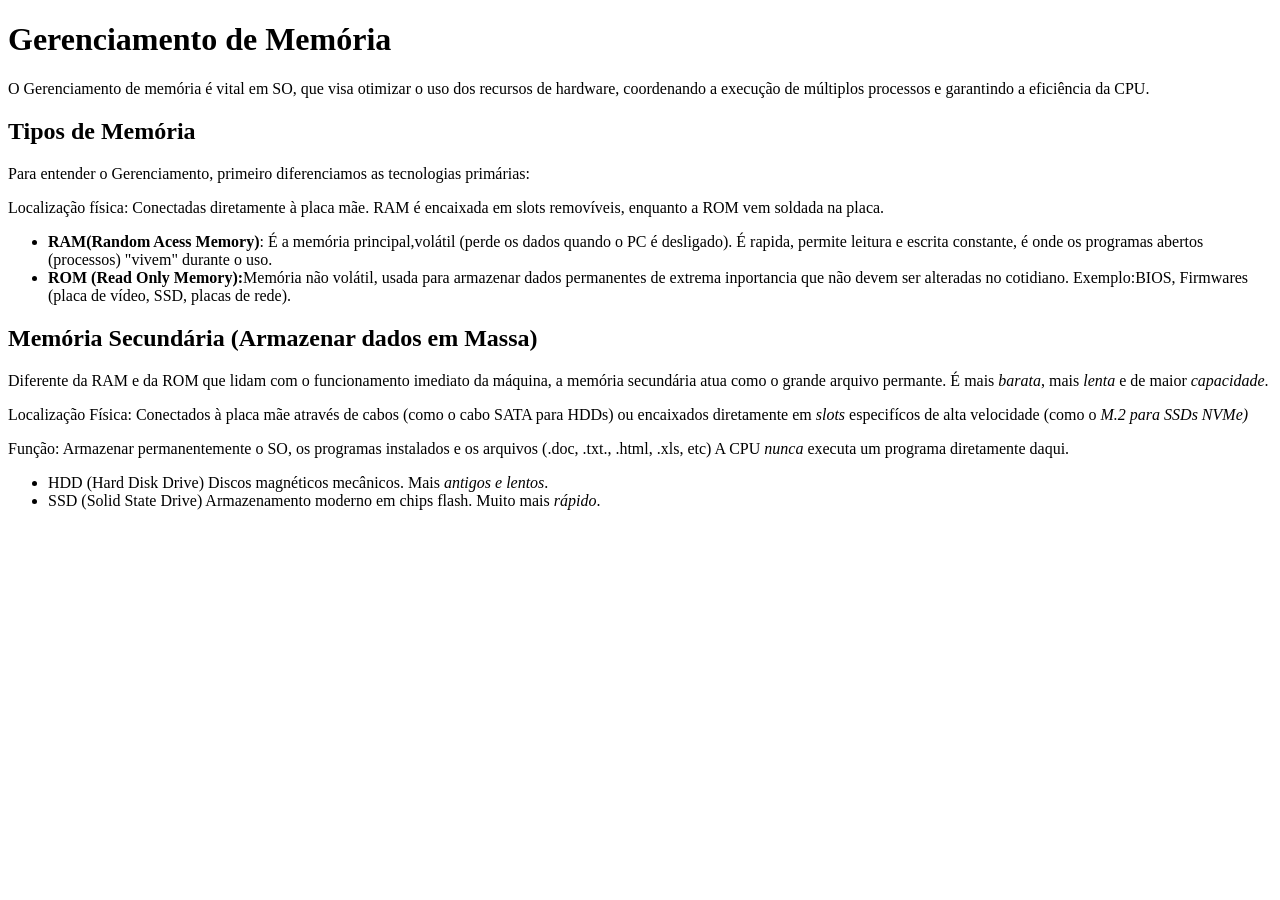
==== index.html @ b1d82b6c "Aula 1.1 Gerenciamento_memoria" ====
<!DOCTYPE html>
<html lang="pt-BR">
<head>
    <meta charset="UTF-8">
    <meta name="viewport" content="width=device-width, initial-scale=1.0">
    <title>Cap.3 Memória</title>
</head>
<body>

    <h1>Gerenciamento de Memória</h1>
    <p>O Gerenciamento de memória é vital em SO, que 
       visa otimizar o uso dos recursos de hardware, 
       coordenando a execução de múltiplos processos
        e garantindo a eficiência da CPU.</p>
      <h2>Tipos de Memória</h2> 
      <p>Para entender o Gerenciamento, primeiro 
        diferenciamos as tecnologias primárias:</p>
      <p>Localização física: Conectadas diretamente 
        à placa mãe. RAM é encaixada em slots 
        removíveis, enquanto a ROM vem soldada na placa.</p> 
      <ul>
        <li><strong>RAM(Random Acess Memory)</strong>: É a memória principal,volátil (perde os dados quando o PC é desligado). É rapida, permite leitura e escrita constante, é onde os programas abertos (processos) "vivem" durante o uso.
        <li><strong>ROM (Read Only Memory):</strong>Memória
        não volátil, usada para armazenar dados permanentes 
        de extrema inportancia que não devem ser alteradas 
        no cotidiano. Exemplo:BIOS, Firmwares (placa de    vídeo, SSD, placas de rede).
      </ul>
 <h2>Memória Secundária (Armazenar dados em Massa)</h2>
 <p>Diferente da RAM e da ROM que lidam com o funcionamento imediato da máquina, a memória secundária atua como o grande arquivo permante. É mais <em>barata</em>, mais <em>lenta</em> e de maior <em>capacidade</em>.</p>
 <p>Localização Física: Conectados à placa mãe através de cabos (como o cabo SATA para HDDs) ou encaixados diretamente em <em>slots</em> especifícos de alta velocidade (como o <em>M.2 para SSDs NVMe)</em></p>
 <p>Função: Armazenar permanentemente o SO, os programas instalados e os arquivos (.doc, .txt., .html, .xls, etc)
  A CPU <em>nunca</em> executa um programa diretamente daqui.
 </p>
 <ul>
<li> HDD (Hard Disk Drive) Discos magnéticos mecânicos. Mais <em>antigos e lentos</em>.
<li> SSD (Solid State Drive) Armazenamento moderno em chips flash. Muito mais <em>rápido</em>.
 </ul>
   
</body>
</html>
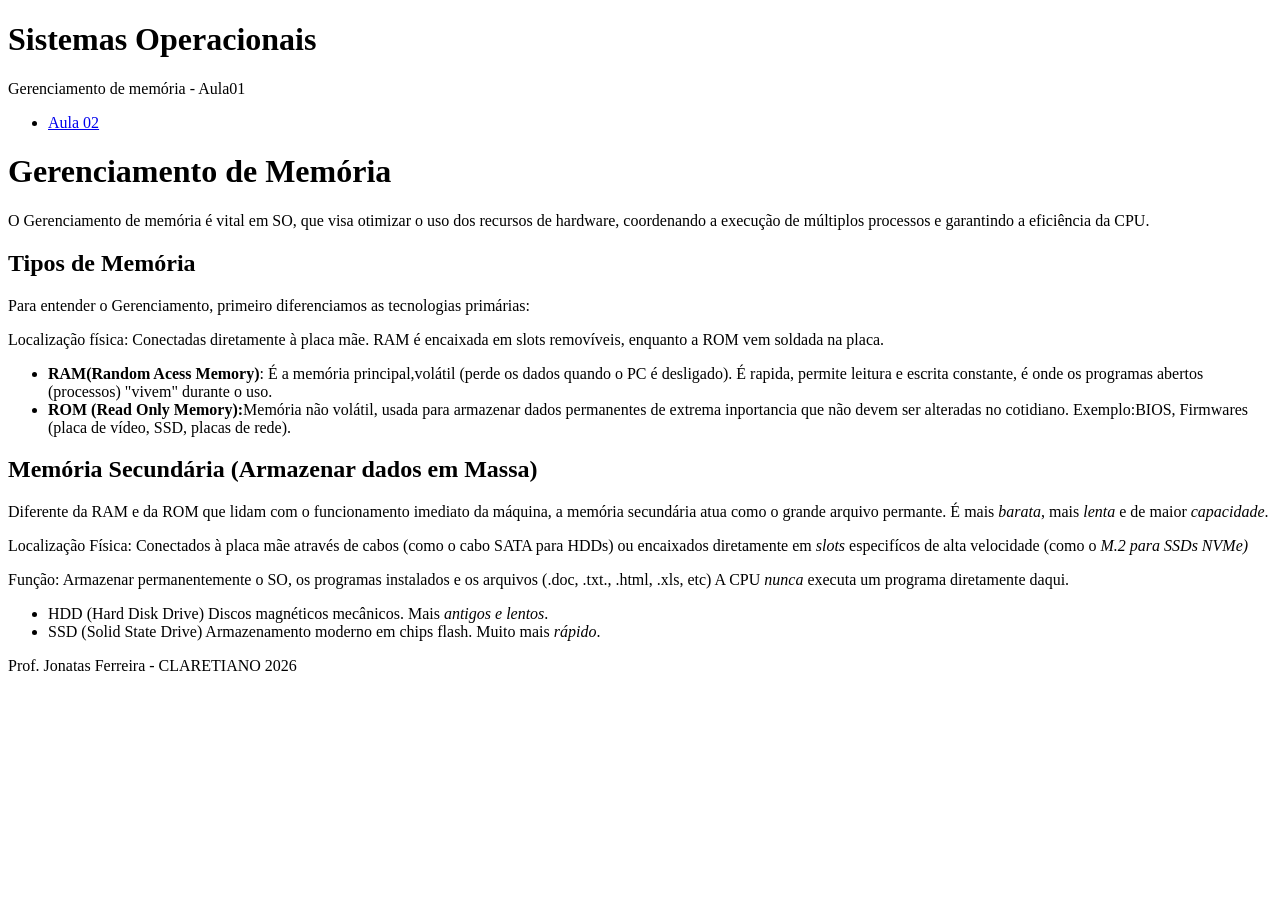
==== commit c8cc8e23: "Add files via upload" ====
--- a/index.html
+++ b/index.html
@@ -1,40 +1,64 @@
 <!DOCTYPE html>
 <html lang="pt-BR">
+
 <head>
-    <meta charset="UTF-8">
-    <meta name="viewport" content="width=device-width, initial-scale=1.0">
-    <title>Cap.3 Memória</title>
+  <meta charset="UTF-8">
+  <meta name="viewport" content="width=device-width, initial-scale=1.0">
+  <title>Introdução</title>
 </head>
+
 <body>
+  <header>
+    <h1>Sistemas Operacionais</h1>
+    <p> Gerenciamento de memória - Aula01</p>
+  </header>
+  <nav>
+    <ul>
+      <li><a href="pagina002/pg002.html"> Aula 02</a> </li>
+    </ul>
+  </nav>
 
+  <main>
     <h1>Gerenciamento de Memória</h1>
-    <p>O Gerenciamento de memória é vital em SO, que 
-       visa otimizar o uso dos recursos de hardware, 
-       coordenando a execução de múltiplos processos
-        e garantindo a eficiência da CPU.</p>
-      <h2>Tipos de Memória</h2> 
-      <p>Para entender o Gerenciamento, primeiro 
+    <p>O Gerenciamento de memória é vital em SO, que
+      visa otimizar o uso dos recursos de hardware,
+      coordenando a execução de múltiplos processos
+      e garantindo a eficiência da CPU.</p>
+
+    <section>
+      <h2>Tipos de Memória</h2>
+      <p>Para entender o Gerenciamento, primeiro
         diferenciamos as tecnologias primárias:</p>
-      <p>Localização física: Conectadas diretamente 
-        à placa mãe. RAM é encaixada em slots 
-        removíveis, enquanto a ROM vem soldada na placa.</p> 
+      <p>Localização física: Conectadas diretamente
+        à placa mãe. RAM é encaixada em slots
+        removíveis, enquanto a ROM vem soldada na placa.</p>
       <ul>
-        <li><strong>RAM(Random Acess Memory)</strong>: É a memória principal,volátil (perde os dados quando o PC é desligado). É rapida, permite leitura e escrita constante, é onde os programas abertos (processos) "vivem" durante o uso.
+        <li><strong>RAM(Random Acess Memory)</strong>: É a memória principal,volátil (perde os dados quando o PC é
+          desligado). É rapida, permite leitura e escrita constante, é onde os programas abertos (processos) "vivem"
+          durante o uso.
         <li><strong>ROM (Read Only Memory):</strong>Memória
-        não volátil, usada para armazenar dados permanentes 
-        de extrema inportancia que não devem ser alteradas 
-        no cotidiano. Exemplo:BIOS, Firmwares (placa de    vídeo, SSD, placas de rede).
+          não volátil, usada para armazenar dados permanentes
+          de extrema inportancia que não devem ser alteradas
+          no cotidiano. Exemplo:BIOS, Firmwares (placa de vídeo, SSD, placas de rede).
       </ul>
- <h2>Memória Secundária (Armazenar dados em Massa)</h2>
- <p>Diferente da RAM e da ROM que lidam com o funcionamento imediato da máquina, a memória secundária atua como o grande arquivo permante. É mais <em>barata</em>, mais <em>lenta</em> e de maior <em>capacidade</em>.</p>
- <p>Localização Física: Conectados à placa mãe através de cabos (como o cabo SATA para HDDs) ou encaixados diretamente em <em>slots</em> especifícos de alta velocidade (como o <em>M.2 para SSDs NVMe)</em></p>
- <p>Função: Armazenar permanentemente o SO, os programas instalados e os arquivos (.doc, .txt., .html, .xls, etc)
-  A CPU <em>nunca</em> executa um programa diretamente daqui.
- </p>
- <ul>
-<li> HDD (Hard Disk Drive) Discos magnéticos mecânicos. Mais <em>antigos e lentos</em>.
-<li> SSD (Solid State Drive) Armazenamento moderno em chips flash. Muito mais <em>rápido</em>.
- </ul>
-   
+    </section>
+
+    <section>
+      <h2>Memória Secundária (Armazenar dados em Massa)</h2>
+      <p>Diferente da RAM e da ROM que lidam com o funcionamento imediato da máquina, a memória secundária atua como o
+        grande arquivo permante. É mais <em>barata</em>, mais <em>lenta</em> e de maior <em>capacidade</em>.</p>
+      <p>Localização Física: Conectados à placa mãe através de cabos (como o cabo SATA para HDDs) ou encaixados
+        diretamente em <em>slots</em> especifícos de alta velocidade (como o <em>M.2 para SSDs NVMe)</em></p>
+      <p>Função: Armazenar permanentemente o SO, os programas instalados e os arquivos (.doc, .txt., .html, .xls, etc)
+        A CPU <em>nunca</em> executa um programa diretamente daqui.
+      </p>
+      <ul>
+        <li> HDD (Hard Disk Drive) Discos magnéticos mecânicos. Mais <em>antigos e lentos</em>.
+        <li> SSD (Solid State Drive) Armazenamento moderno em chips flash. Muito mais <em>rápido</em>.
+      </ul>
+    </section>
+  </main>
+  <footer>Prof. Jonatas Ferreira - CLARETIANO 2026</footer>
 </body>
+
 </html>
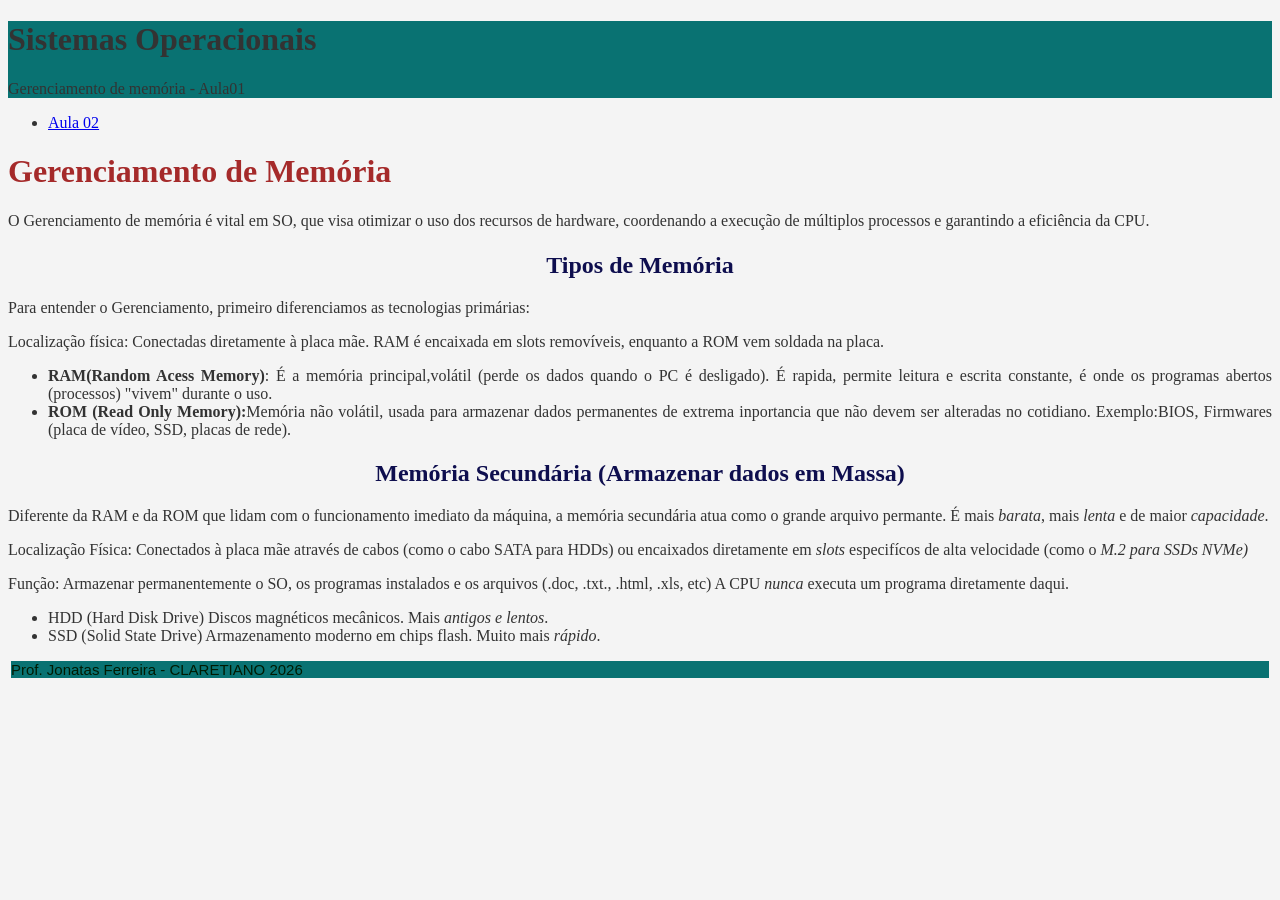
==== commit d8f4dcf9: "Add files via upload Css exteno" ====
--- a/index.html
+++ b/index.html
@@ -1,64 +1,89 @@
 <!DOCTYPE html>
 <html lang="pt-BR">
+  <head>
+    <meta charset="UTF-8" />
+    <meta name="viewport" content="width=device-width, initial-scale=1.0" />
+    <title>Introdução</title>
+    <link rel="stylesheet" href="estilo.css">
 
-<head>
-  <meta charset="UTF-8">
-  <meta name="viewport" content="width=device-width, initial-scale=1.0">
-  <title>Introdução</title>
-</head>
+    
+  </head>
+  <body>
+    <header>
+      <h1>Sistemas Operacionais</h1>
+      <p>Gerenciamento de memória - Aula01</p>
+    </header>
+    <nav>
+      <ul>
+        <li><a href="pagina002/pg002.html"> Aula 02</a></li>
+      </ul>
+    </nav>
 
-<body>
-  <header>
-    <h1>Sistemas Operacionais</h1>
-    <p> Gerenciamento de memória - Aula01</p>
-  </header>
-  <nav>
-    <ul>
-      <li><a href="pagina002/pg002.html"> Aula 02</a> </li>
-    </ul>
-  </nav>
+    <main>
+      <h1 style="color: brown;">Gerenciamento de Memória</h1>
+      <p>
+        O Gerenciamento de memória é vital em SO, que visa otimizar o uso dos
+        recursos de hardware, coordenando a execução de múltiplos processos e
+        garantindo a eficiência da CPU.
+      </p>
 
-  <main>
-    <h1>Gerenciamento de Memória</h1>
-    <p>O Gerenciamento de memória é vital em SO, que
-      visa otimizar o uso dos recursos de hardware,
-      coordenando a execução de múltiplos processos
-      e garantindo a eficiência da CPU.</p>
+      <section>
+        <h2>Tipos de Memória</h2>
+        <p>
+          Para entender o Gerenciamento, primeiro diferenciamos as tecnologias
+          primárias:
+        </p>
+        <p>
+          Localização física: Conectadas diretamente à placa mãe. RAM é
+          encaixada em slots removíveis, enquanto a ROM vem soldada na placa.
+        </p>
+        <ul>
+          <li>
+            <strong>RAM(Random Acess Memory)</strong>: É a memória
+            principal,volátil (perde os dados quando o PC é desligado). É
+            rapida, permite leitura e escrita constante, é onde os programas
+            abertos (processos) "vivem" durante o uso.
+          </li>
+          <li>
+            <strong>ROM (Read Only Memory):</strong>Memória não volátil, usada
+            para armazenar dados permanentes de extrema inportancia que não
+            devem ser alteradas no cotidiano. Exemplo:BIOS, Firmwares (placa de
+            vídeo, SSD, placas de rede).
+          </li>
+        </ul>
+      </section>
 
-    <section>
-      <h2>Tipos de Memória</h2>
-      <p>Para entender o Gerenciamento, primeiro
-        diferenciamos as tecnologias primárias:</p>
-      <p>Localização física: Conectadas diretamente
-        à placa mãe. RAM é encaixada em slots
-        removíveis, enquanto a ROM vem soldada na placa.</p>
-      <ul>
-        <li><strong>RAM(Random Acess Memory)</strong>: É a memória principal,volátil (perde os dados quando o PC é
-          desligado). É rapida, permite leitura e escrita constante, é onde os programas abertos (processos) "vivem"
-          durante o uso.
-        <li><strong>ROM (Read Only Memory):</strong>Memória
-          não volátil, usada para armazenar dados permanentes
-          de extrema inportancia que não devem ser alteradas
-          no cotidiano. Exemplo:BIOS, Firmwares (placa de vídeo, SSD, placas de rede).
-      </ul>
-    </section>
-
-    <section>
-      <h2>Memória Secundária (Armazenar dados em Massa)</h2>
-      <p>Diferente da RAM e da ROM que lidam com o funcionamento imediato da máquina, a memória secundária atua como o
-        grande arquivo permante. É mais <em>barata</em>, mais <em>lenta</em> e de maior <em>capacidade</em>.</p>
-      <p>Localização Física: Conectados à placa mãe através de cabos (como o cabo SATA para HDDs) ou encaixados
-        diretamente em <em>slots</em> especifícos de alta velocidade (como o <em>M.2 para SSDs NVMe)</em></p>
-      <p>Função: Armazenar permanentemente o SO, os programas instalados e os arquivos (.doc, .txt., .html, .xls, etc)
-        A CPU <em>nunca</em> executa um programa diretamente daqui.
-      </p>
-      <ul>
-        <li> HDD (Hard Disk Drive) Discos magnéticos mecânicos. Mais <em>antigos e lentos</em>.
-        <li> SSD (Solid State Drive) Armazenamento moderno em chips flash. Muito mais <em>rápido</em>.
-      </ul>
-    </section>
-  </main>
-  <footer>Prof. Jonatas Ferreira - CLARETIANO 2026</footer>
-</body>
-
-</html>+      <section>
+        <h2>Memória Secundária (Armazenar dados em Massa)</h2>
+        <p>
+          Diferente da RAM e da ROM que lidam com o funcionamento imediato da
+          máquina, a memória secundária atua como o grande arquivo permante. É
+          mais <em>barata</em>, mais <em>lenta</em> e de maior
+          <em>capacidade</em>.
+        </p>
+        <p>
+          Localização Física: Conectados à placa mãe através de cabos (como o
+          cabo SATA para HDDs) ou encaixados diretamente em
+          <em>slots</em> especifícos de alta velocidade (como o
+          <em>M.2 para SSDs NVMe)</em>
+        </p>
+        <p>
+          Função: Armazenar permanentemente o SO, os programas instalados e os
+          arquivos (.doc, .txt., .html, .xls, etc) A CPU <em>nunca</em> executa
+          um programa diretamente daqui.
+        </p>
+        <ul>
+          <li>
+            HDD (Hard Disk Drive) Discos magnéticos mecânicos. Mais
+            <em>antigos e lentos</em>.
+          </li>
+          <li>
+            SSD (Solid State Drive) Armazenamento moderno em chips flash. Muito
+            mais <em>rápido</em>.
+          </li>
+        </ul>
+      </section>
+    </main>
+    <footer>Prof. Jonatas Ferreira - CLARETIANO 2026</footer>
+  </body>
+</html>
--- a/estilo.css
+++ b/estilo.css
@@ -0,0 +1,27 @@
+body {
+  color: #333333;
+  background-color: #f4f4f4;
+  text-align: justify;
+
+}
+h2 {
+    margin: 1.5;
+    padding-top: 2px;
+    border: 3px;
+  color: rgb(14, 14, 78);
+  text-align: center;
+
+}
+footer{
+    padding-top: 2px 2px;
+    border: 3px 3px;
+    margin: 3px 3px;
+    background-color: rgb(9, 114, 114);
+color:rgb(1, 27, 3);
+font-family: Arial, Helvetica, sans-serif;
+font-size: 15px;
+}
+
+header{
+    background-color: rgb(9, 114, 114);
+}
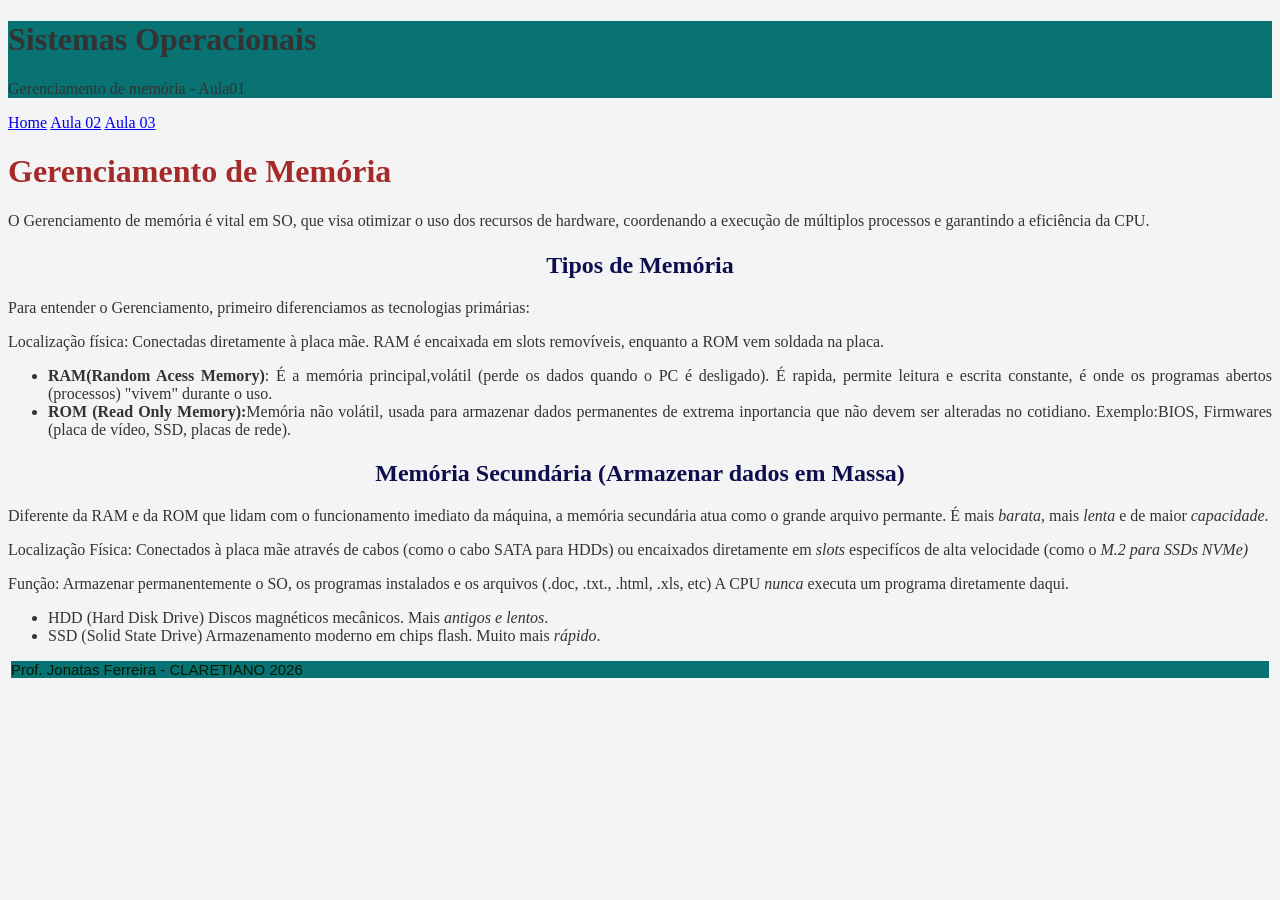
==== commit 937da9fa: "Add files via upload Nav melhorado" ====
--- a/index.html
+++ b/index.html
@@ -14,9 +14,11 @@
       <p>Gerenciamento de memória - Aula01</p>
     </header>
     <nav>
-      <ul>
-        <li><a href="pagina002/pg002.html"> Aula 02</a></li>
-      </ul>
+        <a href="../index.html"> Home</a>   
+        <a href="pagina002/pg002.html"> Aula 02</a>
+        <a href="pagina003/pag003.html"> Aula 03</a>
+
+      
     </nav>
 
     <main>
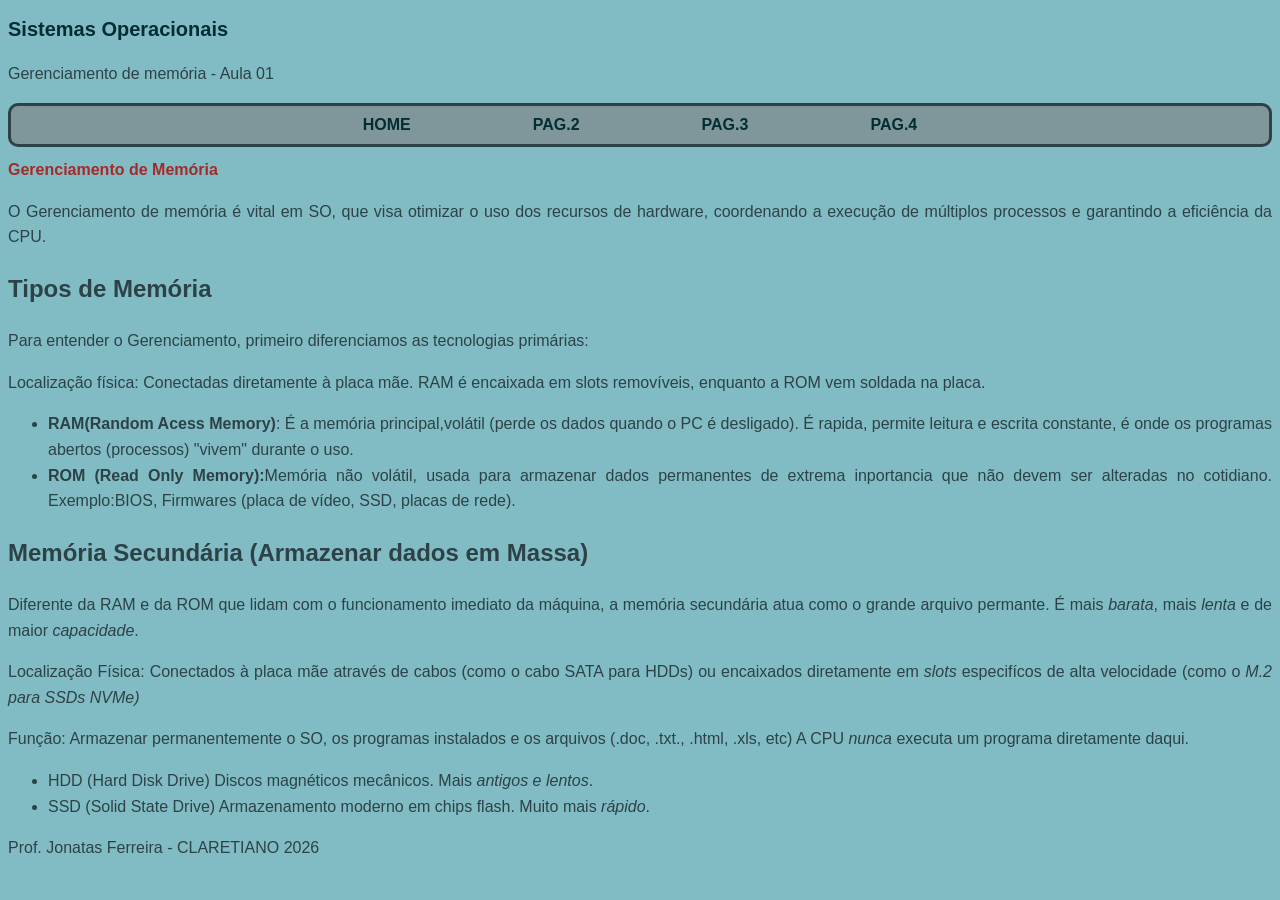
==== commit 976a477c: "Add files via upload melhorado o nav" ====
--- a/index.html
+++ b/index.html
@@ -4,25 +4,26 @@
     <meta charset="UTF-8" />
     <meta name="viewport" content="width=device-width, initial-scale=1.0" />
     <title>Introdução</title>
-    <link rel="stylesheet" href="estilo.css">
+    <link rel="stylesheet" href="estilo2.css">
 
     
   </head>
   <body>
     <header>
       <h1>Sistemas Operacionais</h1>
-      <p>Gerenciamento de memória - Aula01</p>
+      <p>Gerenciamento de memória - Aula 01</p>
     </header>
     <nav>
-        <a href="../index.html"> Home</a>   
-        <a href="pagina002/pg002.html"> Aula 02</a>
-        <a href="pagina003/pag003.html"> Aula 03</a>
-
-      
+      <ul>
+        <li><a href="../index.html">HOME</a></li>
+        <li><a href="pagina002/pg002.html">PAG.2</a></li>
+        <li><a href="pagina003/pag003.html">PAG.3</a></li>
+        <li><a href="pagina004/pag004.html">PAG.4</a></li>
+      </ul>
     </nav>
 
     <main>
-      <h1 style="color: brown;">Gerenciamento de Memória</h1>
+      <h1 style="color: brown; font-size: 16px">Gerenciamento de Memória</h1>
       <p>
         O Gerenciamento de memória é vital em SO, que visa otimizar o uso dos
         recursos de hardware, coordenando a execução de múltiplos processos e
--- a/estilo2.css
+++ b/estilo2.css
@@ -0,0 +1,77 @@
+/* Paleta de cores Versao 0 - 29.04.2026
+Site para Criar PALETA HARMONICA
+https://color.adobe.com/pt/create/color-wheel
+#81BCC5
+#7F979B
+#75DFF0
+#5B6D70
+#2D4246
+#042D33*/
+:root {
+  /* Criar variaveis para armazenar as cores da paleta*/
+  --cor0: #81bcc5; /*Fundo do site*/
+  --cor1: #7f979b;
+  --cor2: #75dff0;
+  --cor3: #5b6d70;
+  --cor4: #2d4246;
+  --cor5: #042d33;
+}
+body {
+  background-color: var(--cor0);
+  font-family: Arial, Helvetica, sans-serif;
+  color: var(--cor4);
+  text-align: justify;
+  line-height: 1.6; /* espaçamento entre as linhas*/
+}
+
+mark {
+  background-color: var(--cor1);
+}
+
+header h1 {
+  color: var(--cor5);
+  font-size: 20px;
+}
+
+header h2 {
+  color: var(--cor3);
+  font-size: 16px;
+}
+
+nav {
+  background-color: var(--cor1);
+  border-radius: 10px;
+  border-style: solid;
+   
+ }
+
+nav a {
+  text-decoration-line: none;
+  color: var(--cor5);
+  text-decoration: none;
+  font-weight: bolder;
+  transition: 0.3s;
+ }
+
+nav a:hover{
+color:var(--cor3);
+
+
+}
+
+nav ul {
+  justify-content:center;
+  list-style-type: none;
+  display: flex;
+  padding: 2px;
+  margin: 1px;
+ }
+nav li{
+  padding: 2px 60px;
+  margin: 1px;
+/*  2px acima e abaixo  */
+/*  60px esquerda e direita  */
+
+}
+
+
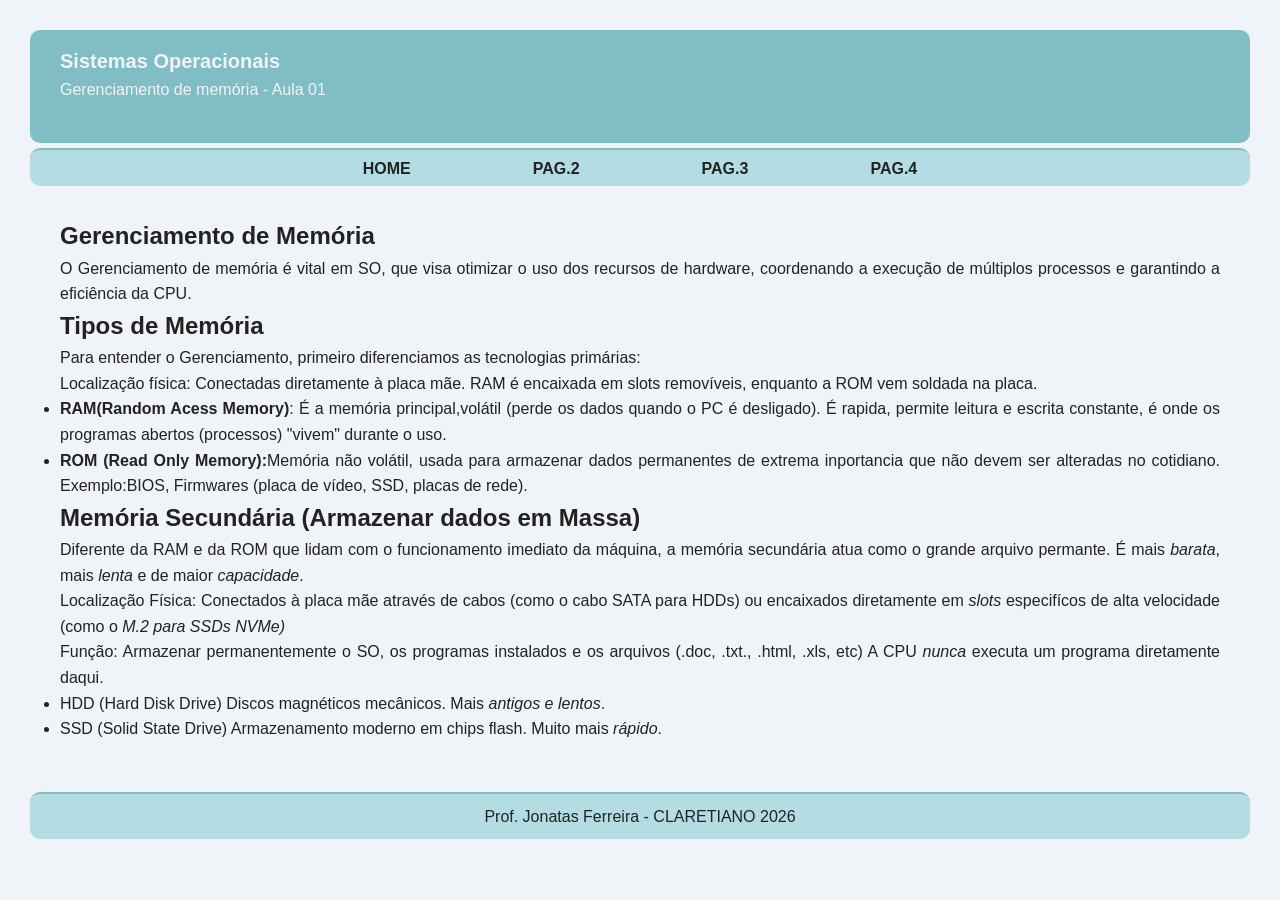
==== commit eeab9ed2: "Add files via upload Estilo 2 e novas paletas" ====
--- a/index.html
+++ b/index.html
@@ -15,7 +15,7 @@
     </header>
     <nav>
       <ul>
-        <li><a href="../index.html">HOME</a></li>
+        <li><a href="index.html">HOME</a></li>
         <li><a href="pagina002/pg002.html">PAG.2</a></li>
         <li><a href="pagina003/pag003.html">PAG.3</a></li>
         <li><a href="pagina004/pag004.html">PAG.4</a></li>
@@ -23,7 +23,7 @@
     </nav>
 
     <main>
-      <h1 style="color: brown; font-size: 16px">Gerenciamento de Memória</h1>
+      <h2>Gerenciamento de Memória</h2>
       <p>
         O Gerenciamento de memória é vital em SO, que visa otimizar o uso dos
         recursos de hardware, coordenando a execução de múltiplos processos e
--- a/estilo2.css
+++ b/estilo2.css
@@ -1,31 +1,66 @@
 /* Paleta de cores Versao 0 - 29.04.2026
 Site para Criar PALETA HARMONICA
 https://color.adobe.com/pt/create/color-wheel
-#81BCC5
-#7F979B
-#75DFF0
-#5B6D70
-#2D4246
-#042D33*/
+https://paletton.com/
+*/
 :root {
+
   /* Criar variaveis para armazenar as cores da paleta*/
-  --cor0: #81bcc5; /*Fundo do site*/
-  --cor1: #7f979b;
-  --cor2: #75dff0;
-  --cor3: #5b6d70;
-  --cor4: #2d4246;
-  --cor5: #042d33;
+  --cor0: #e3f5f7; /*Fundo do site*/
+  --cor1: #b3dde3;
+  --cor2: #81bdc5;
+  --cor3: #52969f;
+  --cor4: #337c86;
+  --cor-branco: #F0F4F8;
+
+  /*Aplicar as cores no layout do site*/
+
+  --cor-fundo-site: var(--cor-branco) ; 
+  --cor-texto-padrao: #222222; 
+  --cor-header-bg: var(--cor2);   /* O azul médio fica perfeito no Header */
+  --cor-nav-bg: var(--cor-branco);    /* O menu inativo fica branco */
+  --cor-nav-ativo: var(--cor3);   /* A aba ativa ganha um azul um pouco mais forte */
+  --cor-borda: var(--cor2);       /* Bordas sutis usando o segundo tom mais claro */
+  
 }
+
+/* Reset básico: remove margens/padds nativos e ajusta o cálculo
+de tamanho dos elementos */
+* {
+  margin: 0;
+  padding: 0;
+  box-sizing: border-box;
+}
+
 body {
-  background-color: var(--cor0);
+  background-color: var(--cor-fundo-site);
   font-family: Arial, Helvetica, sans-serif;
-  color: var(--cor4);
+  color: var(--cor-texto-padrao);
   text-align: justify;
   line-height: 1.6; /* espaçamento entre as linhas*/
+  padding: 30px; /* espaçamento interno para o conteúdo */
 }
+
+main {
+  padding: 30px;
+  gap: 30px;
+}
+
+
 
 mark {
   background-color: var(--cor1);
+  border-radius: 5px; /* Ajuste o valor para mais ou menos arredondado */
+  padding: 2px 5px;   /* adicione um pequeno padding para a cor não "grudar" no texto */
+}
+
+header {
+  
+  background-color: var(--cor-header-bg);
+  padding: 15px 30px 40px 30px;
+  border-radius: 10px;
+  color: var(--cor-branco);
+  margin-bottom: 5px;
 }
 
 header h1 {
@@ -39,9 +74,10 @@
 }
 
 nav {
+  border-top: 2px solid var(--cor-borda);
   background-color: var(--cor1);
   border-radius: 10px;
-  border-style: solid;
+  
    
  }
 
@@ -75,3 +111,13 @@
 }
 
 
+footer {
+  background-color: var(--cor1);
+  text-align: center;
+  padding: 10px;
+  border-radius: 10px;
+  margin-top: 20px;
+  border-top: 2px solid var(--cor-borda);
+}
+
+
